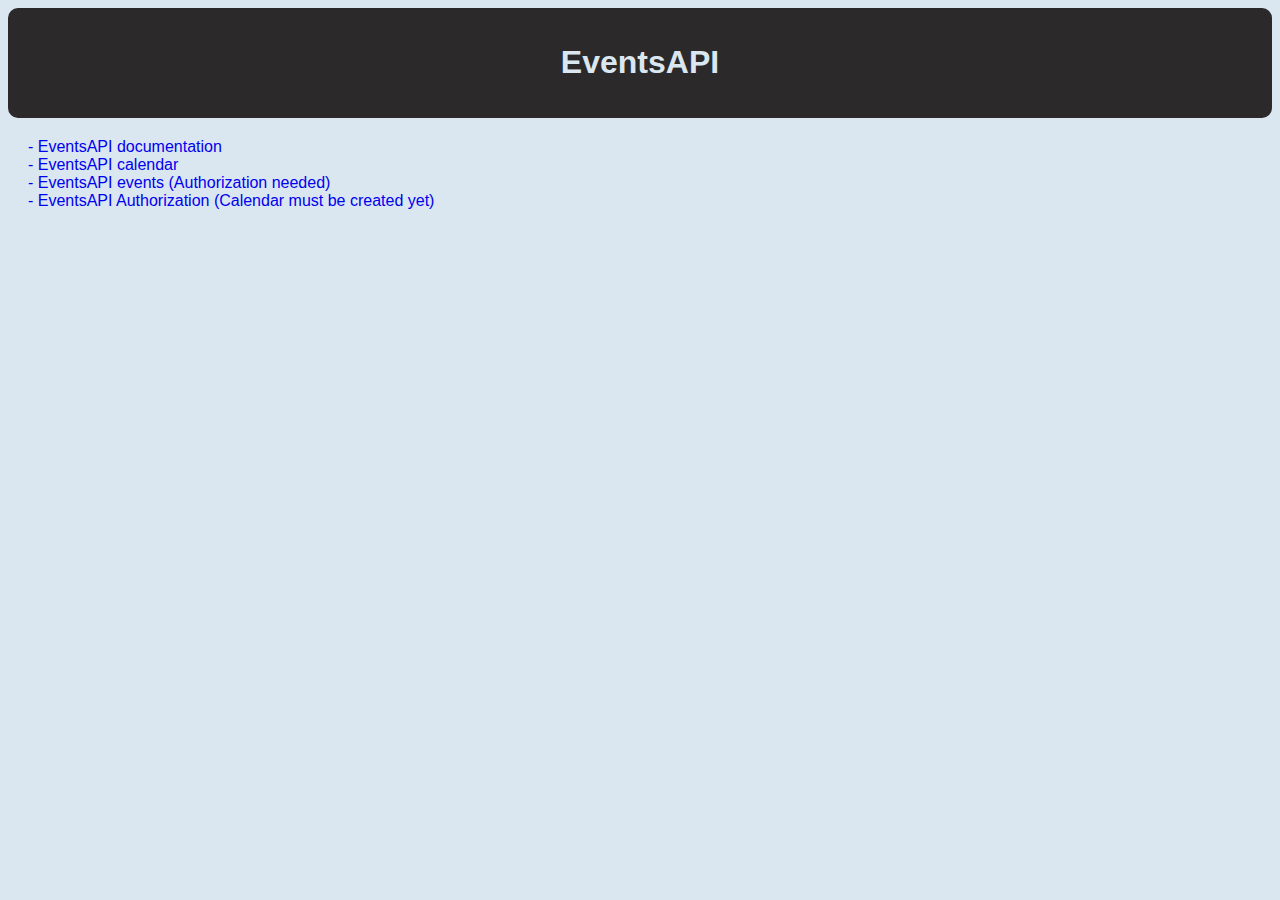
==== backend/templates/index.html @ 25e9e21c "Changes in model and index page" ====
<!DOCTYPE html>
<html>
    <head>
        <meta charset="utf-8"/> 
        <title>EventsAPI</title>
        <link rel="icon" href="https://cdn.icon-icons.com/icons2/2249/PNG/512/alpha_e_circle_outline_icon_140014.png">
        <!--<link rel="stylesheet" href="styles/styles.css"/>-->
        
        <style>
            body{
                background: rgb(218, 230, 240);
                font-family: Arial, Helvetica, sans-serif;
            }
            header{
                background-color: rgb(43, 41, 41);
                padding: 15px;
                margin-bottom: 20px;
                border-radius: 10px;
                text-align: center;
                color: rgb(218, 230, 240);
            }
            a{
                text-decoration: none;
                margin: 20px;
            }
            a:hover{
                text-decoration: underline;
            }
        </style>

    </head>
    <body>
        <div id="container">
            <header>
                <h1>EventsAPI</h1>
            </header>
            
            <a href="http://localhost:8000/swagger/" target="_blank">- EventsAPI documentation<br></a>
            <a href="http://localhost:8000/api/calendar/" target="_blank">- EventsAPI calendar<br></a>
            <a href="http://localhost:8000/api/events/" target="_blank">- EventsAPI events (Authorization needed)<br></a>
            <a href="http://localhost:8000/api/auth/token" target="_blank">- EventsAPI Authorization (Calendar must be created yet)<br></a>
        </div>
    </body>
</html>
---- backend/templates/styles/styles.css ----
body{
    background: rgb(82, 150, 167);
    font-family: Arial, Helvetica, sans-serif;
}

#container{
    background: rgb(82, 150, 167);
}
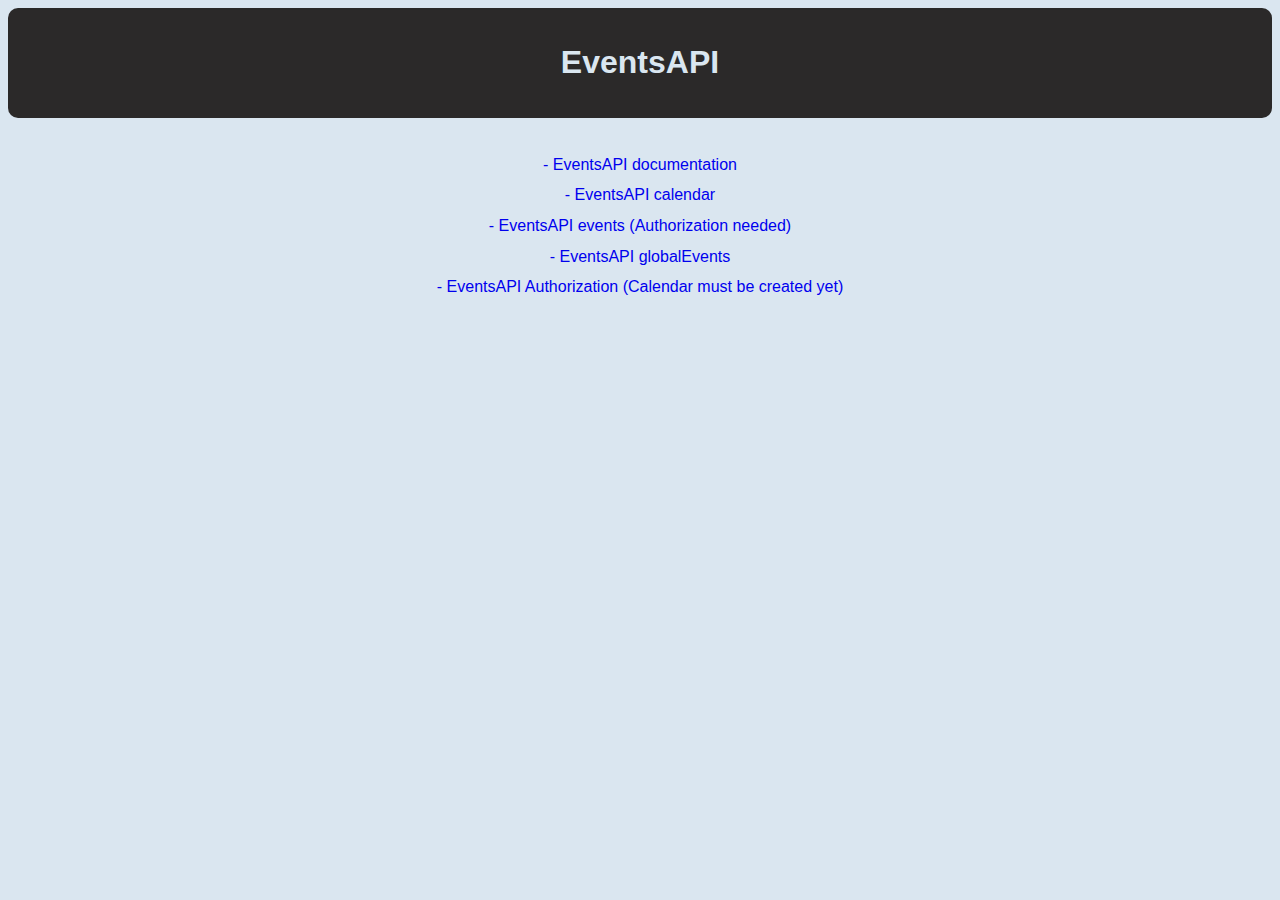
==== commit e9521e36: "Index.html improves" ====
--- a/backend/templates/index.html
+++ b/backend/templates/index.html
@@ -21,10 +21,28 @@
             }
             a{
                 text-decoration: none;
-                margin: 20px;
             }
             a:hover{
                 text-decoration: underline;
+            }
+            div#linkContainer{
+                text-align: center;
+                margin-top: 3%;
+            }
+            div#linkContainer1{
+                margin-top: 1%;
+            }
+            div#linkContainer2{
+                margin-top: 1%;
+            }
+            div#linkContainer3{
+                margin-top: 1%;
+            }
+            div#linkContainer4{
+                margin-top: 1%;
+            }
+            div#linkContainer5{
+                margin-top: 1%;
             }
         </style>
 
@@ -34,11 +52,13 @@
             <header>
                 <h1>EventsAPI</h1>
             </header>
-            
-            <a href="http://localhost:8000/swagger/" target="_blank">- EventsAPI documentation<br></a>
-            <a href="http://localhost:8000/api/calendar/" target="_blank">- EventsAPI calendar<br></a>
-            <a href="http://localhost:8000/api/events/" target="_blank">- EventsAPI events (Authorization needed)<br></a>
-            <a href="http://localhost:8000/api/auth/token" target="_blank">- EventsAPI Authorization (Calendar must be created yet)<br></a>
+            <div id="linkContainer">
+                <div id="linkContainer1"><a href="http://localhost:8000/swagger/" target="_blank">- EventsAPI documentation<br></a></div>
+                <div id="linkContainer2"><a href="http://localhost:8000/api/calendar/" target="_blank">- EventsAPI calendar<br></a></div>
+                <div id="linkContainer3"><a href="http://localhost:8000/api/events/" target="_blank">- EventsAPI events (Authorization needed)<br></a></div>
+                <div id="linkContainer4"><a href="http://localhost:8000/api/globalEvents/" target="_blank">- EventsAPI globalEvents<br></a></div>
+                <div id="linkContainer5"><a href="http://localhost:8000/api/auth/token" target="_blank">- EventsAPI Authorization (Calendar must be created yet)<br></a></div>
+            </div>
         </div>
     </body>
 </html>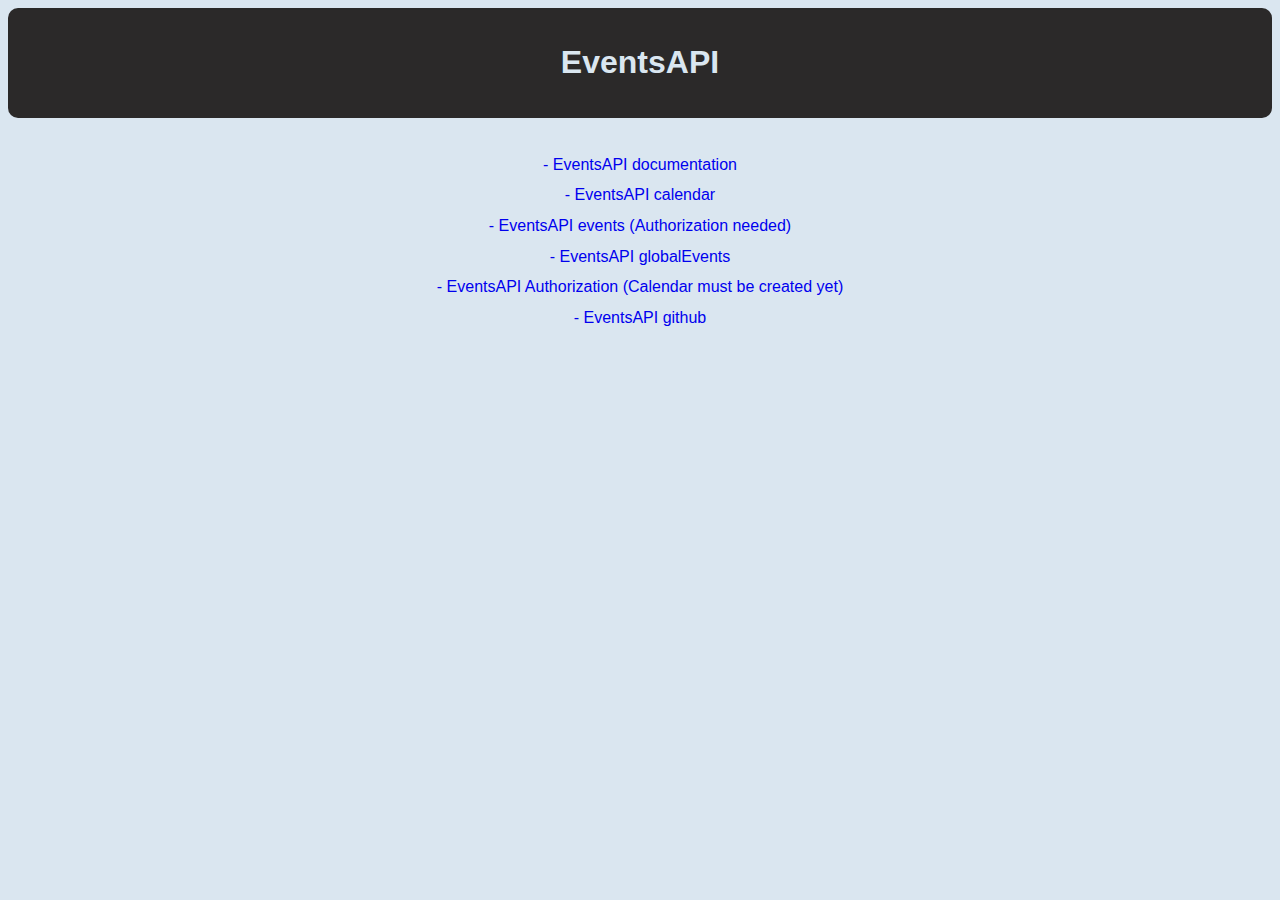
==== commit ac70a091: "Update index.html" ====
--- a/backend/templates/index.html
+++ b/backend/templates/index.html
@@ -44,6 +44,9 @@
             div#linkContainer5{
                 margin-top: 1%;
             }
+            div#linkContainer6{
+                margin-top: 1%;
+            }
         </style>
 
     </head>
@@ -53,11 +56,12 @@
                 <h1>EventsAPI</h1>
             </header>
             <div id="linkContainer">
-                <div id="linkContainer1"><a href="http://localhost:8000/swagger/" target="_blank">- EventsAPI documentation<br></a></div>
-                <div id="linkContainer2"><a href="http://localhost:8000/api/calendar/" target="_blank">- EventsAPI calendar<br></a></div>
-                <div id="linkContainer3"><a href="http://localhost:8000/api/events/" target="_blank">- EventsAPI events (Authorization needed)<br></a></div>
-                <div id="linkContainer4"><a href="http://localhost:8000/api/globalEvents/" target="_blank">- EventsAPI globalEvents<br></a></div>
-                <div id="linkContainer5"><a href="http://localhost:8000/api/auth/token" target="_blank">- EventsAPI Authorization (Calendar must be created yet)<br></a></div>
+                <div id="linkContainer1"><a href="https://eventsapi-v1.herokuapp.com/swagger/" target="_blank">- EventsAPI documentation<br></a></div>
+                <div id="linkContainer2"><a href="https://eventsapi-v1.herokuapp.com/api/calendar/" target="_blank">- EventsAPI calendar<br></a></div>
+                <div id="linkContainer3"><a href="https://eventsapi-v1.herokuapp.com/api/events/" target="_blank">- EventsAPI events (Authorization needed)<br></a></div>
+                <div id="linkContainer4"><a href="https://eventsapi-v1.herokuapp.com/api/globalEvents/" target="_blank">- EventsAPI globalEvents<br></a></div>
+                <div id="linkContainer5"><a href="https://eventsapi-v1.herokuapp.com/api/auth/token" target="_blank">- EventsAPI Authorization (Calendar must be created yet)<br></a></div>
+                <div id="linkContainer6"><a href="https://github.com/alvarobernal2412/EventsAPI" target="_blank">- EventsAPI github<br></a></div>
             </div>
         </div>
     </body>
